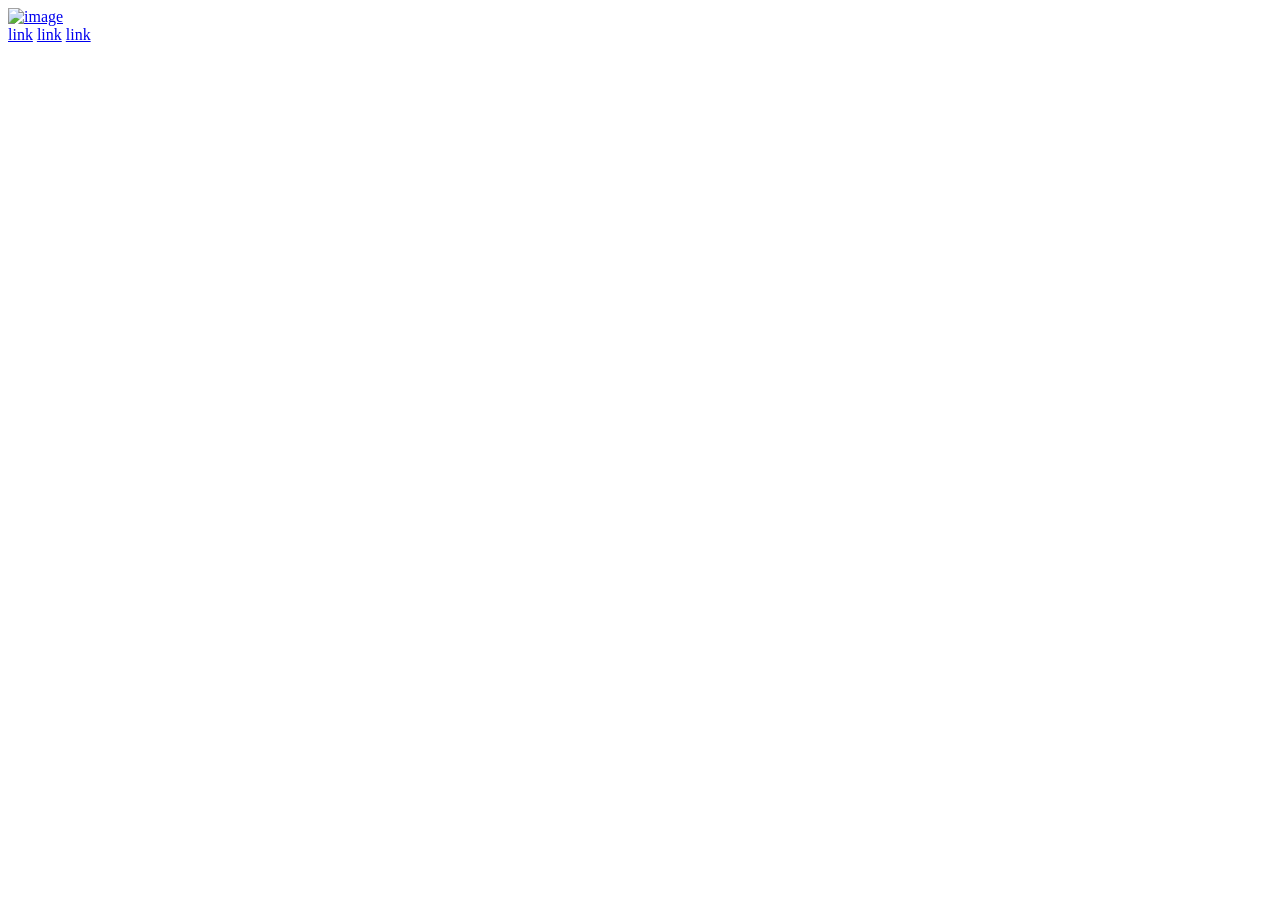
==== html_advanced/task_1/index.html @ 650c67c3 "Task reorganization" ====
<!DOCTYPE html>
<head>

</head>
<body>
    <header>
        <a id="header-anchor" href="https://www.google.com">
            <img src="https://img.freepik.com/free-psd/3d-rendered-html-file-icon_84443-57041.jpg?semt=ais_hybrid&w=740&q=80" alt="image">
        </a>
        <div id="header-block">
            <a href="https://www.google.com">link</a>
            <a href="https://www.google.com">link</a>
            <a href="https://www.google.com">link</a>
        </div>
    </header>
</body>
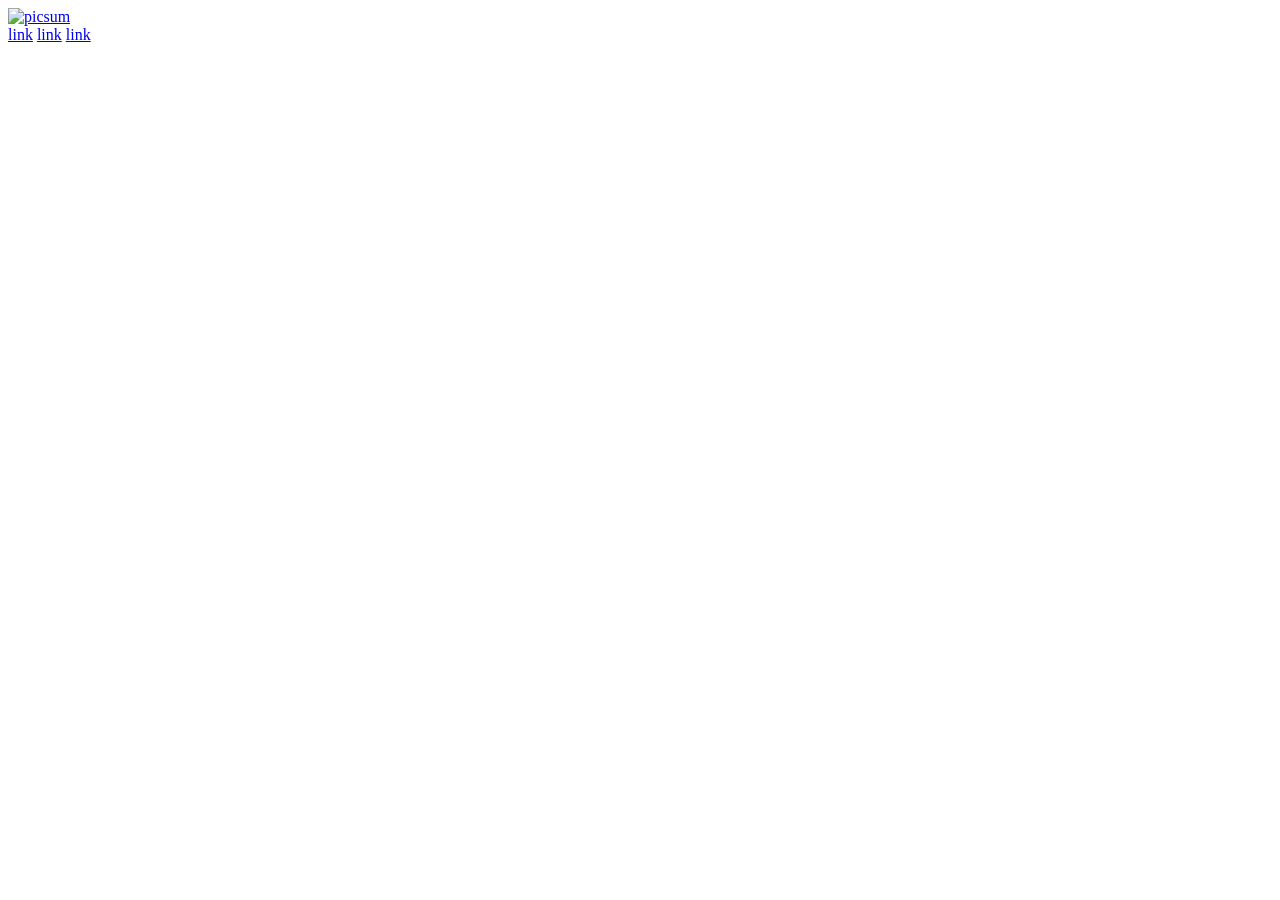
==== commit 385cba83: "Added HTML tags and title, changed task 1 placeholder image" ====
--- a/html_advanced/task_1/index.html
+++ b/html_advanced/task_1/index.html
@@ -1,11 +1,12 @@
 <!DOCTYPE html>
+<html>
 <head>
-
+    <title>My page</title>
 </head>
 <body>
     <header>
         <a id="header-anchor" href="https://www.google.com">
-            <img src="https://img.freepik.com/free-psd/3d-rendered-html-file-icon_84443-57041.jpg?semt=ais_hybrid&w=740&q=80" alt="image">
+            <img src="https://picsum.photos/512/512" alt="picsum">
         </a>
         <div id="header-block">
             <a href="https://www.google.com">link</a>
@@ -14,3 +15,4 @@
         </div>
     </header>
 </body>
+</html>
